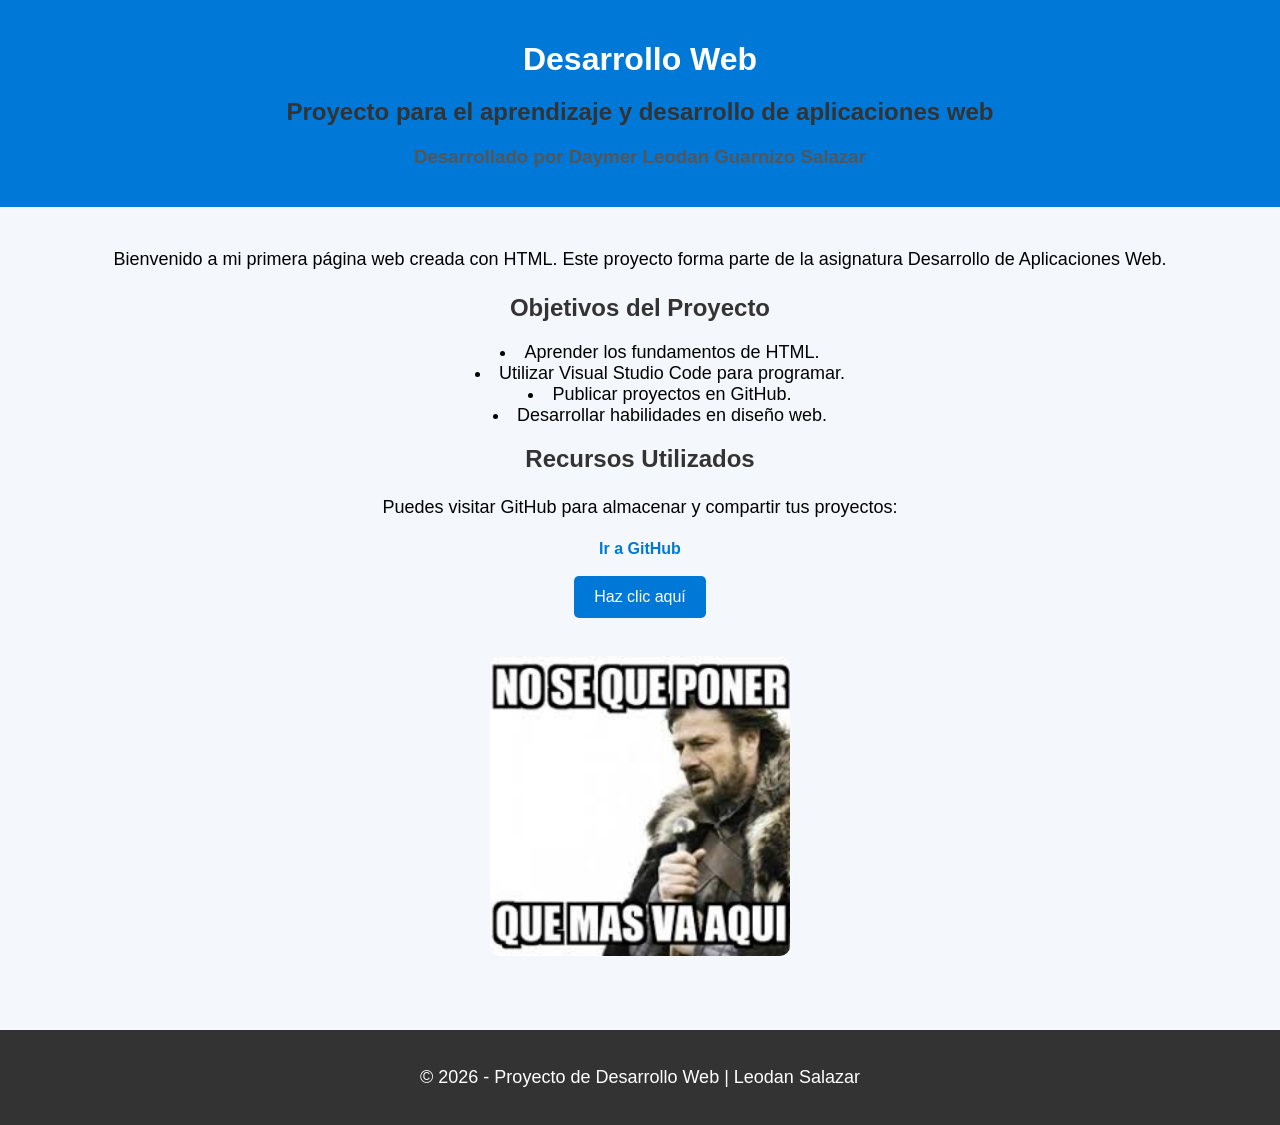
==== desarrollo de aplicaciones web/semana2/index.html @ d613e218 "semana 2" ====
<!DOCTYPE html>
<html lang="es">
<head>
    <meta charset="UTF-8">
    <meta name="viewport" content="width=device-width, initial-scale=1.0">
    <title>Desarrollo Web</title>

    <style>
        body {
            font-family: Arial, sans-serif;
            background-color: #f4f8fc;
            margin: 0;
            padding: 0;
            text-align: center;
        }

        header {
            background-color: #0078d7;
            color: white;
            padding: 20px;
        }

        main {
            padding: 20px;
        }

        h1 {
            margin-bottom: 10px;
        }

        h2 {
            color: #333;
        }

        h3 {
            color: #555;
        }

        p {
            font-size: 18px;
            line-height: 1.6;
        }

        ul {
            list-style-position: inside;
            font-size: 18px;
        }

        img {
            width: 300px;
            margin: 20px 0;
            border-radius: 10px;
        }

        a {
            color: #0078d7;
            text-decoration: none;
            font-weight: bold;
        }

        a:hover {
            text-decoration: underline;
        }

        button {
            background-color: #0078d7;
            color: white;
            border: none;
            padding: 12px 20px;
            border-radius: 5px;
            cursor: pointer;
            font-size: 16px;
        }

        button:hover {
            background-color: #005fa3;
        }

        footer {
            background-color: #333;
            color: white;
            padding: 15px;
            margin-top: 30px;
        }
    </style>
</head>

<body>

    <header>
        <h1>Desarrollo Web</h1>
        <h2>Proyecto para el aprendizaje y desarrollo de aplicaciones web</h2>
        <h3>Desarrollado por Daymer Leodan Guarnizo Salazar</h3>
    </header>

    <main>
        <p>
            Bienvenido a mi primera página web creada con HTML.
            Este proyecto forma parte de la asignatura Desarrollo de Aplicaciones Web.
        </p>

        <h2>Objetivos del Proyecto</h2>

        <ul>
            <li>Aprender los fundamentos de HTML.</li>
            <li>Utilizar Visual Studio Code para programar.</li>
            <li>Publicar proyectos en GitHub.</li>
            <li>Desarrollar habilidades en diseño web.</li>
        </ul>

        <h2>Recursos Utilizados</h2>

        <p>
            Puedes visitar GitHub para almacenar y compartir tus proyectos:
        </p>

        <a href="https://github.com/salazarleodan1-alt/desarrollo-de-aplicaciones-web.git" target="_blank">
            Ir a GitHub
        </a>

        <br><br>

        <button onclick="alert('¡Gracias por visitar mi página web!')">
            Haz clic aquí
        </button>
         <br><br>

    <img src="images.jpg" alt="Imagen">
    
    </main>

    <footer>
        <p>© 2026 - Proyecto de Desarrollo Web | Leodan Salazar</p>
    </footer>

</body>
</html>
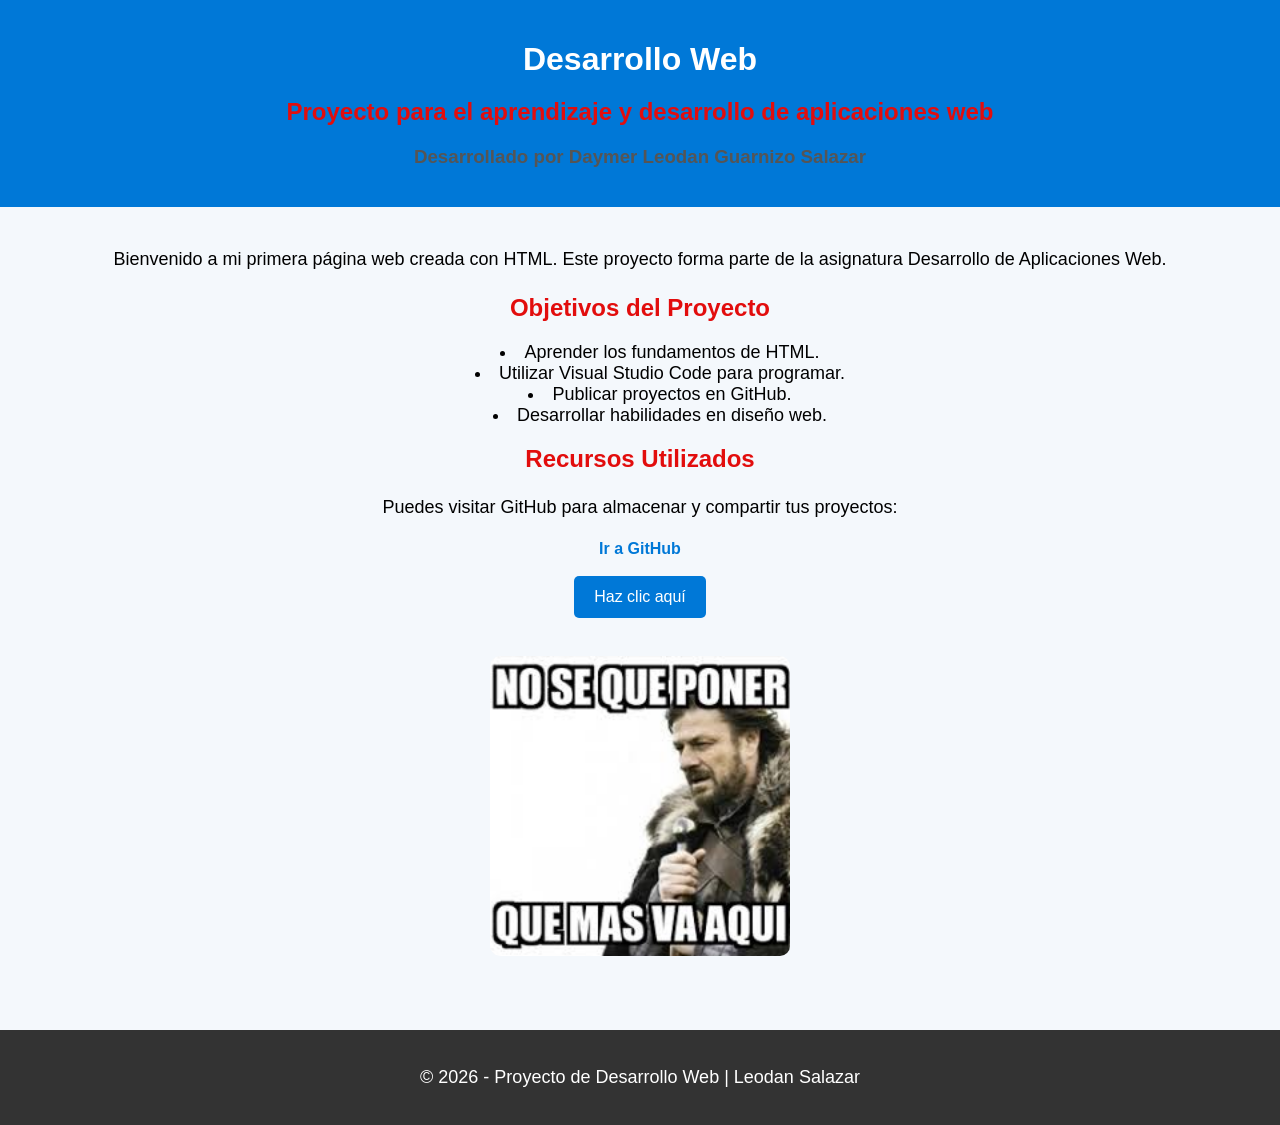
==== commit 19354025: "actualizacion semana 3" ====
--- a/desarrollo de aplicaciones web/semana2/index.html
+++ b/desarrollo de aplicaciones web/semana2/index.html
@@ -29,7 +29,7 @@
         }
 
         h2 {
-            color: #333;
+            color: #e20d0d;
         }
 
         h3 {
